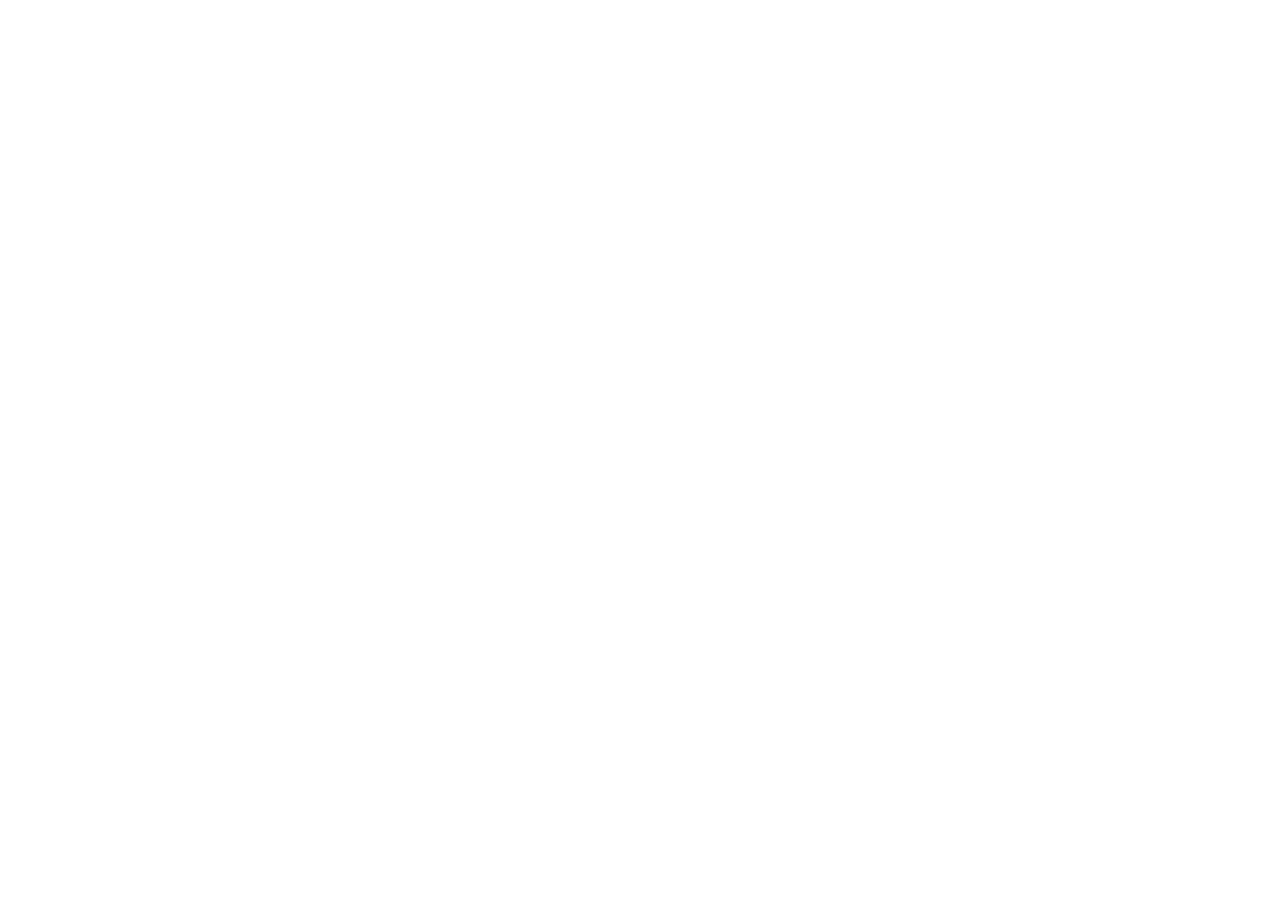
==== app.html @ cd67dfb9 "Ajuste CSS" ====
<!DOCTYPE html>
<html lang="en">
<head>
    <meta charset="UTF-8">
    <meta name="viewport" content="width=device-width, initial-scale=1.0">
    <title>Document</title>
</head>
<body>
    
</body>
</html>
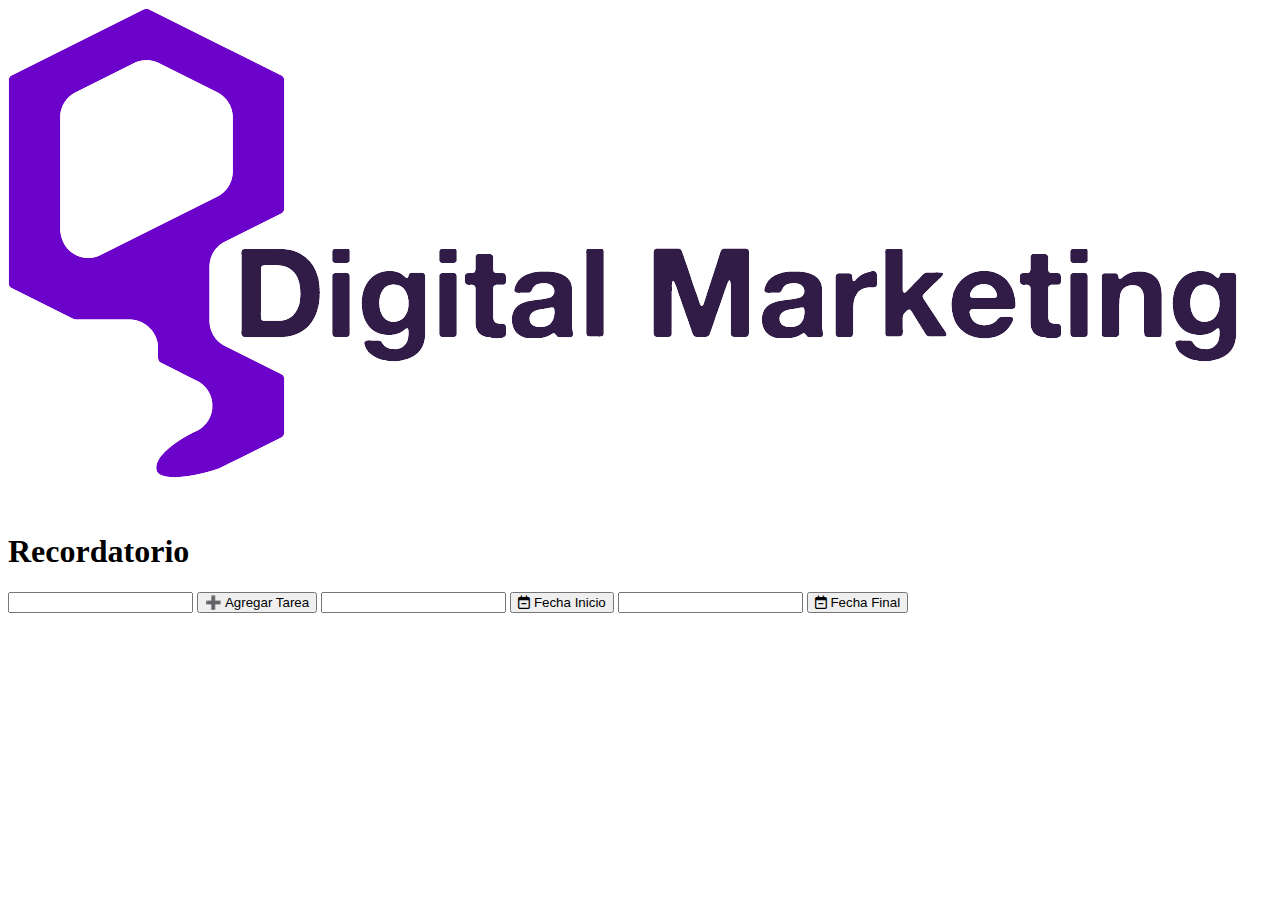
==== commit a1abf5be: "Inicio html app" ====
--- a/app.html
+++ b/app.html
@@ -3,9 +3,31 @@
 <head>
     <meta charset="UTF-8">
     <meta name="viewport" content="width=device-width, initial-scale=1.0">
-    <title>Document</title>
+    <title>App DMP</title>
+    <link rel="stylesheet" href="appstyle.css">
+    <link rel="stylesheet" href="https://cdnjs.cloudflare.com/ajax/libs/font-awesome/6.0.0/css/all.min.css">
 </head>
 <body>
     
+    <nav>
+    <div>
+        <img src="img/logo_digital.png" alt="Logo mdp">
+    </div>
+    <div class="container">
+        <h1>Recordatorio</h1>
+        <input type="text" name="nuevoRecordatorio" id="nuevoRecordatorio" placeholder="">
+        <button class="button" onclick="agregarTarea()">➕ Agregar Tarea</button>
+        
+        <input type="text" name="fechaIncial" id="fechaInicial" placeholder="">
+        <button class="button" onclick="seleccionarFechaI()"> <i class="fa-regular fa-calendar-minus"></i> Fecha Inicio</button>
+
+        <input type="text" name="fechaFinal" id="fechaFinal" placeholder="">
+        <button class="button" onclick="seleccionarFechaF()"><i class="fa-regular fa-calendar-minus"></i> Fecha Final</button>
+        <ul id="listadoRecordatorios"></ul>
+       
+    </div>
+  
+    </nav>
+    <script src="java.js"></script>
 </body>
 </html>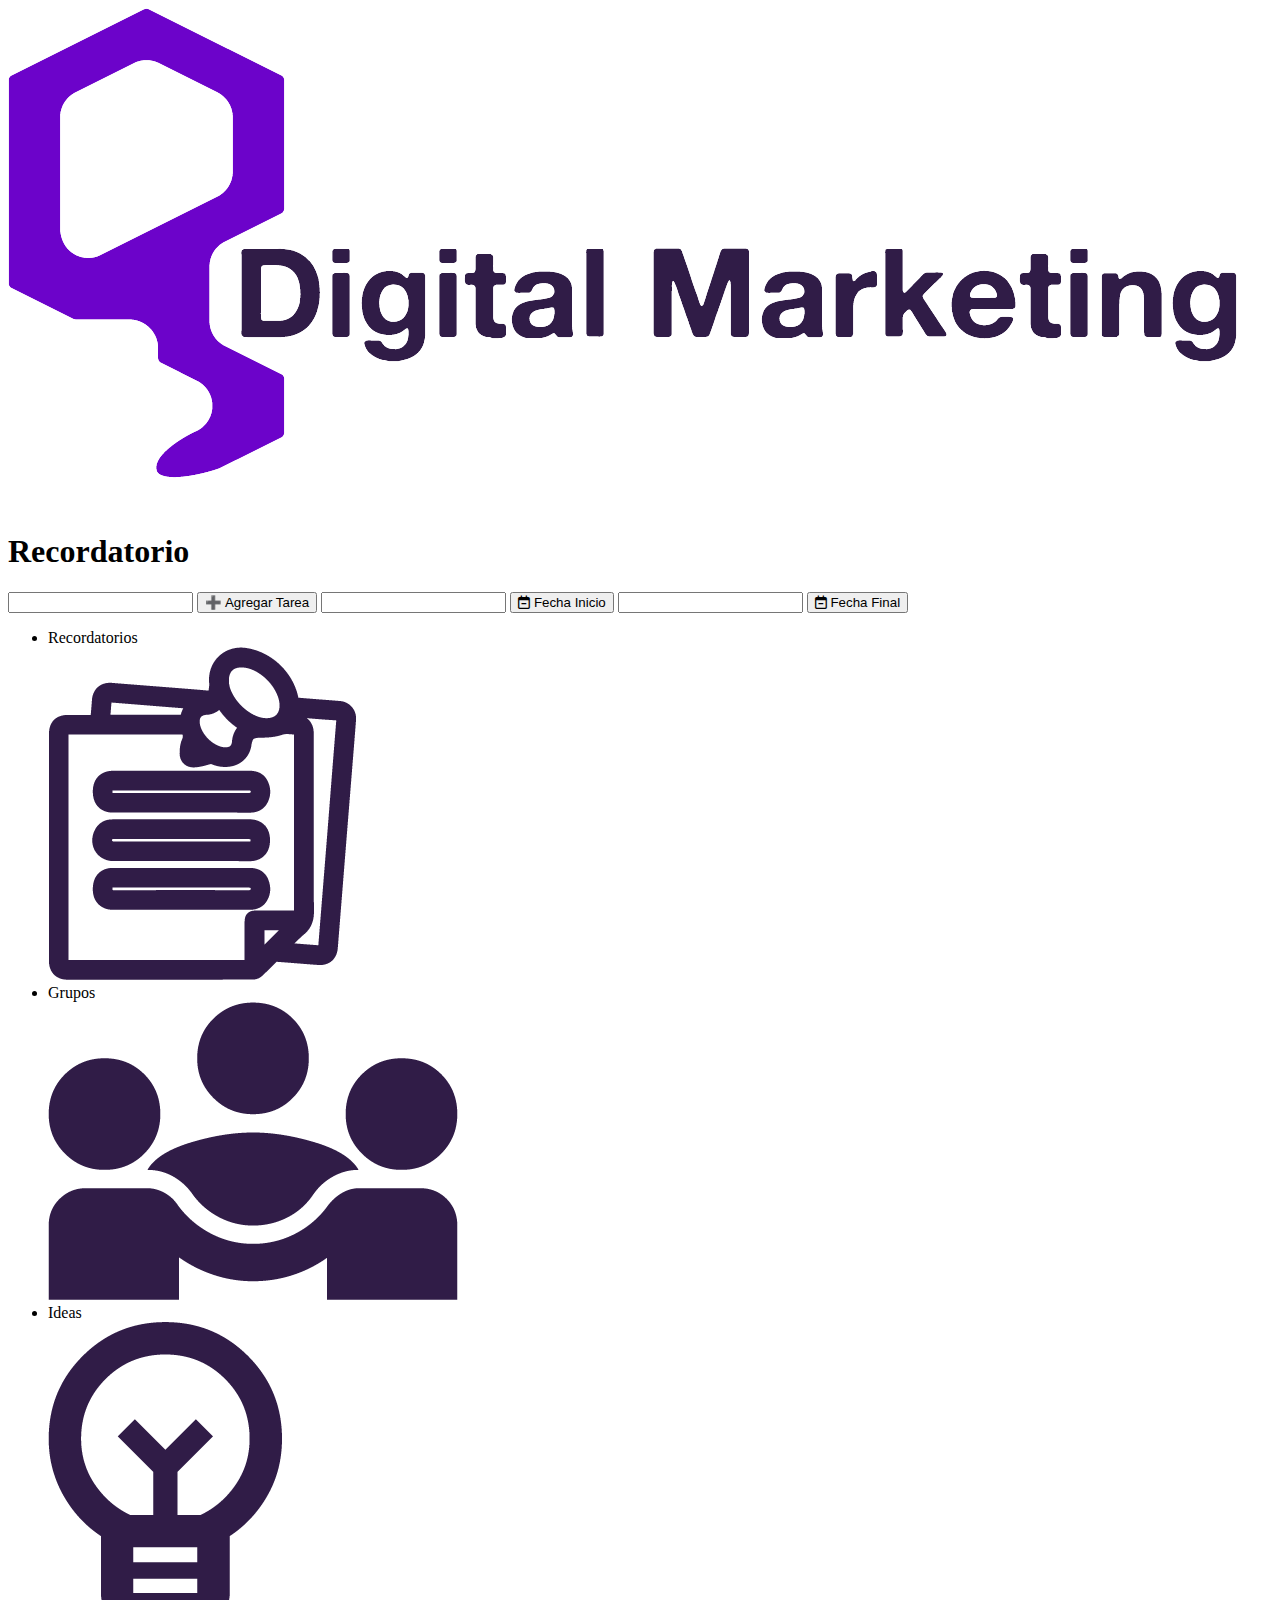
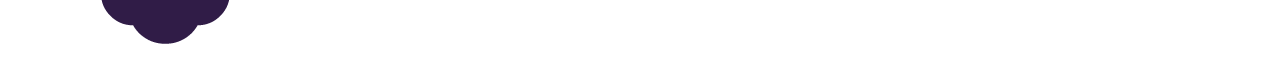
==== commit 582c201b: "final de footer" ====
--- a/app.html
+++ b/app.html
@@ -24,10 +24,20 @@
         <input type="text" name="fechaFinal" id="fechaFinal" placeholder="">
         <button class="button" onclick="seleccionarFechaF()"><i class="fa-regular fa-calendar-minus"></i> Fecha Final</button>
         <ul id="listadoRecordatorios"></ul>
-       
-    </div>
-  
-    </nav>
+
+        <section class="franjaAmarilla">
+            
+        </section>
+
+        <footer>
+            <ul>
+                <li>Recordatorios</li> <img src="img/Recurso 5recordatorios.png" alt="icono_recordatorio">
+                <li>Grupos</li> <img src="img/Recurso 1grupos.png" alt="icono_grupos">
+                <li>Ideas</li> <img src="img/Recurso 4bombillo.png" alt="icono_bombillo">
+            </ul>
+        </footer>
+       </div>
+  </nav>
     <script src="java.js"></script>
 </body>
 </html>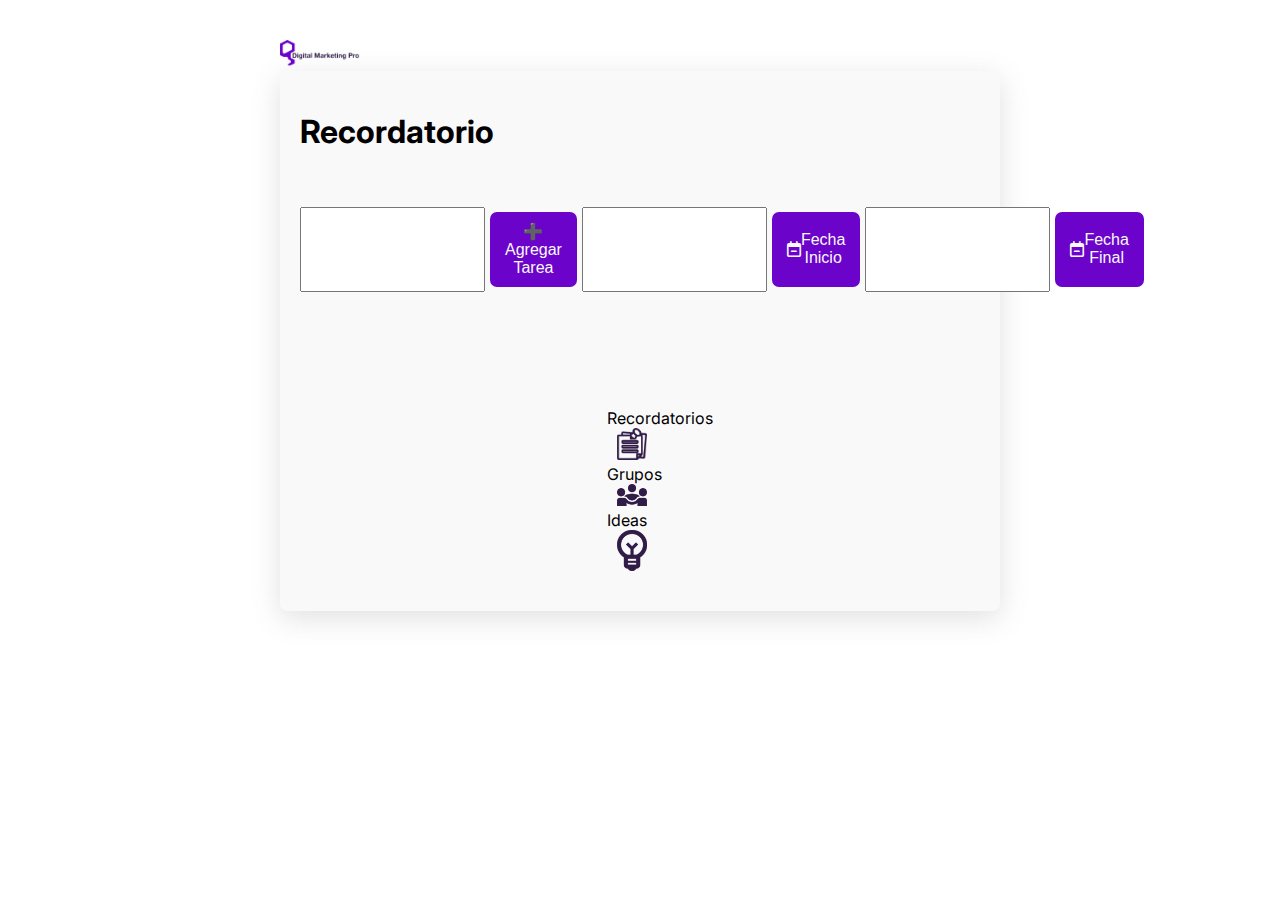
==== commit 9f76acfa: "Inicio css app" ====
--- a/app.html
+++ b/app.html
@@ -10,26 +10,29 @@
 <body>
     
     <nav>
-    <div>
+    <div class="logo_dmp">
         <img src="img/logo_digital.png" alt="Logo mdp">
     </div>
     <div class="container">
         <h1>Recordatorio</h1>
-        <input type="text" name="nuevoRecordatorio" id="nuevoRecordatorio" placeholder="">
+
+<div class="recordatorios">
+
+        <input type="text" name="nuevoRecordatorio" id="nuevoRecordatorio" placeholder=""><br> <br>
         <button class="button" onclick="agregarTarea()">➕ Agregar Tarea</button>
         
-        <input type="text" name="fechaIncial" id="fechaInicial" placeholder="">
+        <input type="text" name="fechaIncial" id="fechaInicial" placeholder=""><br> <br>
         <button class="button" onclick="seleccionarFechaI()"> <i class="fa-regular fa-calendar-minus"></i> Fecha Inicio</button>
 
-        <input type="text" name="fechaFinal" id="fechaFinal" placeholder="">
+        <input type="text" name="fechaFinal" id="fechaFinal" placeholder=""><br> <br>
         <button class="button" onclick="seleccionarFechaF()"><i class="fa-regular fa-calendar-minus"></i> Fecha Final</button>
         <ul id="listadoRecordatorios"></ul>
-
+</div>
         <section class="franjaAmarilla">
             
         </section>
 
-        <footer>
+        <footer class="iconos">
             <ul>
                 <li>Recordatorios</li> <img src="img/Recurso 5recordatorios.png" alt="icono_recordatorio">
                 <li>Grupos</li> <img src="img/Recurso 1grupos.png" alt="icono_grupos">
--- a/appstyle.css
+++ b/appstyle.css
@@ -0,0 +1,79 @@
+@import url('https://fonts.googleapis.com/css2?family=Inter:ital,opsz,wght@0,14..32,100..900;1,14..32,100..900&display=swap');
+
+
+body{
+ 
+    font-family: 'Inter', sans-serif;
+    max-width: 720px;
+    margin: 20px auto;
+    padding: 20px;
+}
+
+:root{
+    --primario: #6C03CA;
+    --secundario: #F7BF4D;
+    --terciario: #F9F9F9;
+    --cuarto: #301C47;
+    --margen-cajas: 20px;
+    --bordes: 2px solid #6C03CA;
+    --radio-bordes: 7px;
+}
+
+.container{
+    background-color:var(--terciario);
+    padding: 20px;
+    border-radius: var(--radio-bordes);
+    box-shadow: rgba(100, 100, 111, 0.2) 0px 7px 29px 0px;
+}
+
+.recordatorios{
+    height: auto;
+   max-width: 600px;
+    background-color: var(--terciario);
+    display: flex;
+    align-items: left;
+    justify-content: left;
+    padding-top: 5%;
+    padding-bottom: 80px;
+ 
+}
+
+.button {
+    background:var(--primario);
+    color: var(--terciario);
+    border: none;
+    padding: 10px 15px;
+    margin: 5px;
+    border-radius: var(--radio-bordes);
+    cursor: pointer;
+    font-size: 16px;
+    display: inline-flex;
+    align-items: center;
+    justify-content: center;
+}
+
+.logo_dmp img{
+    width: 80px;
+  
+}
+.iconos  {
+    display: flex;
+    justify-content: center;
+    align-items: center;
+    margin-top: 20px;
+
+}
+
+.iconos img{
+    width: 30px;
+    margin: 0 10px;
+}
+
+.iconos li{
+
+    list-style: none;
+    
+}
+
+
+
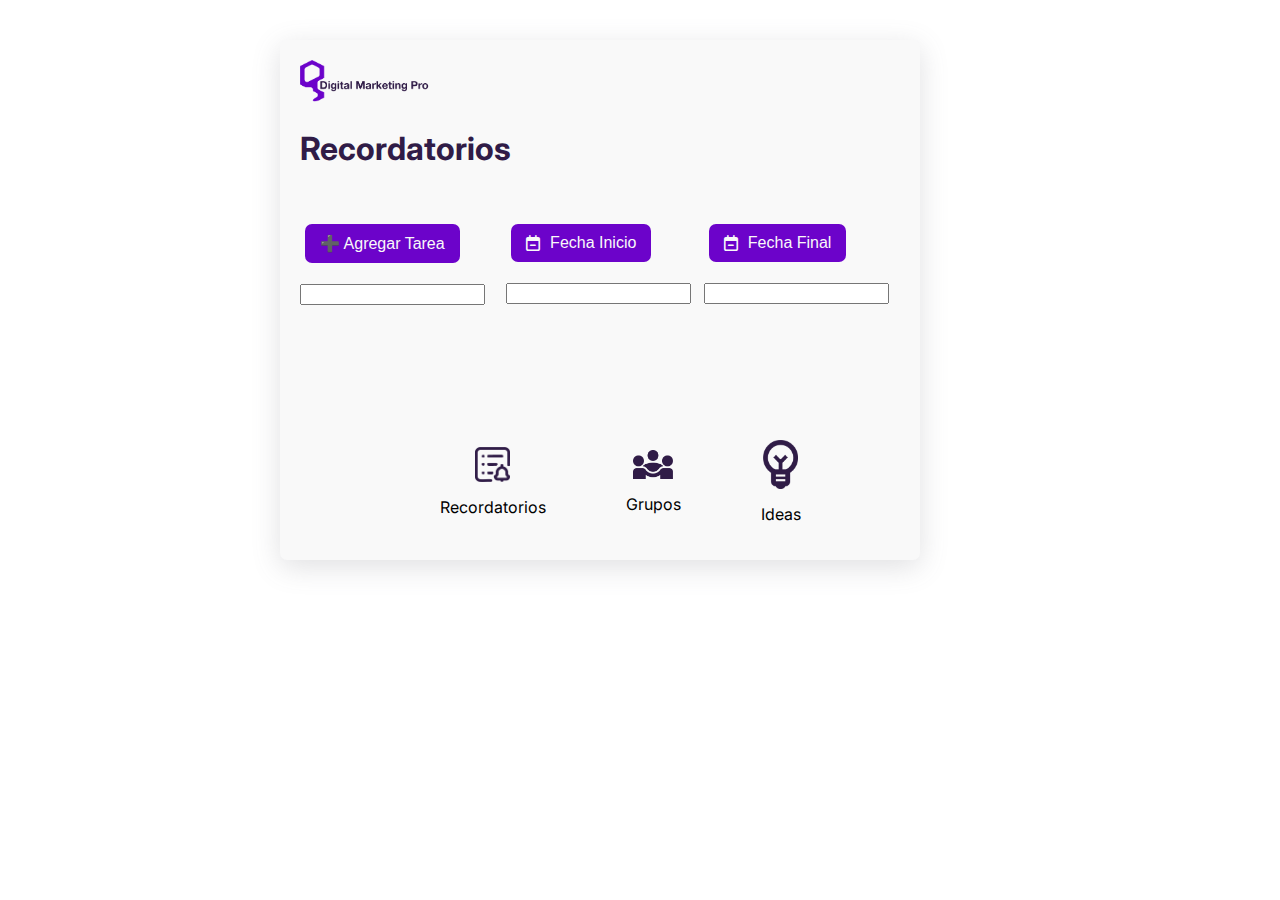
==== commit ab7dabdb: "ajustes css app" ====
--- a/app.html
+++ b/app.html
@@ -10,34 +10,57 @@
 <body>
     
     <nav>
-    <div class="logo_dmp">
-        <img src="img/logo_digital.png" alt="Logo mdp">
-    </div>
-    <div class="container">
-        <h1>Recordatorio</h1>
+   
+<div class="container">
+        <div class="logo_dmp">
+            <img src="img/logo_digital.png" alt="Logo mdp">
+        </div>
 
+        <h1>Recordatorios</h1>
+       
 <div class="recordatorios">
 
+<div class="recordatorio">
+
+        <button class="button" onclick="agregarTarea()">➕ Agregar Tarea</button>
         <input type="text" name="nuevoRecordatorio" id="nuevoRecordatorio" placeholder=""><br> <br>
-        <button class="button" onclick="agregarTarea()">➕ Agregar Tarea</button>
         
-        <input type="text" name="fechaIncial" id="fechaInicial" placeholder=""><br> <br>
-        <button class="button" onclick="seleccionarFechaI()"> <i class="fa-regular fa-calendar-minus"></i> Fecha Inicio</button>
+</div>
 
+<div class="fecha1">
+        <button class="button" onclick="seleccionarFechaI()">  <i class="fa-regular fa-calendar-minus"></i>  Fecha Inicio</button>
+        <input type="text" name="fechaInicial" id="fechaInicial" placeholder=""><br> <br>
+        
+</div>
+
+<div class="fecha2">
+        <button class="button" onclick="seleccionarFechaF()"><i class="fa-regular fa-calendar-minus"></i> Fecha Final</button>
         <input type="text" name="fechaFinal" id="fechaFinal" placeholder=""><br> <br>
-        <button class="button" onclick="seleccionarFechaF()"><i class="fa-regular fa-calendar-minus"></i> Fecha Final</button>
+        
         <ul id="listadoRecordatorios"></ul>
 </div>
-        <section class="franjaAmarilla">
-            
-        </section>
+
+</div>
+     
 
         <footer class="iconos">
+
+        <div class="imagenes">
             <ul>
-                <li>Recordatorios</li> <img src="img/Recurso 5recordatorios.png" alt="icono_recordatorio">
-                <li>Grupos</li> <img src="img/Recurso 1grupos.png" alt="icono_grupos">
-                <li>Ideas</li> <img src="img/Recurso 4bombillo.png" alt="icono_bombillo">
+                <div class="recurso"><img src="img/recordatorio.png" alt="icono_recordatorio">
+                <li>Recordatorios</li> 
+                </div>
+
+                <div class="recurso">
+                <img src="img/grupos.png" alt="icono_grupos" id="grupo"><li>Grupos</li>
+                </div>
+
+                <div class="recurso">
+                <img src="img/ideas.png" alt="icono_bombillo"><li>Ideas</li> 
+                </div>
+
             </ul>
+        </div>
         </footer>
        </div>
   </nav>
--- a/appstyle.css
+++ b/appstyle.css
@@ -19,23 +19,29 @@
     --radio-bordes: 7px;
 }
 
+h1{
+    color: var(--cuarto);
+    
+}
+
 .container{
+    position: absolute;
     background-color:var(--terciario);
     padding: 20px;
     border-radius: var(--radio-bordes);
     box-shadow: rgba(100, 100, 111, 0.2) 0px 7px 29px 0px;
+    max-width: 600px;
+ 
 }
 
 .recordatorios{
+    position: relative;
     height: auto;
-   max-width: 600px;
     background-color: var(--terciario);
     display: flex;
-    align-items: left;
-    justify-content: left;
+    justify-content: center;
     padding-top: 5%;
     padding-bottom: 80px;
- 
 }
 
 .button {
@@ -44,36 +50,66 @@
     border: none;
     padding: 10px 15px;
     margin: 5px;
+    margin-bottom: 20px;
     border-radius: var(--radio-bordes);
     cursor: pointer;
     font-size: 16px;
     display: inline-flex;
     align-items: center;
     justify-content: center;
+    gap: 10px;
 }
 
+button:hover{
+    background-color: var(--secundario)
+}
+
+
 .logo_dmp img{
-    width: 80px;
-  
+    width: 130px;
+    justify-content: left;
 }
-.iconos  {
+
+.iconos{
+    justify-content: center;
+}
+
+.iconos ul {
     display: flex;
     justify-content: center;
     align-items: center;
     margin-top: 20px;
-
+    gap: 80px;
 }
 
 .iconos img{
-    width: 30px;
-    margin: 0 10px;
+    width: 35px;
+    /*margin: 0 10px;*/
 }
 
-.iconos li{
-
-    list-style: none;
-    
+.iconos img#grupo{
+    width: 40px;
+    /*margin: 0 10px;*/
 }
 
 
+.iconos li{
+    list-style: none;
+    text-decoration: none;
+  
+}
 
+.iconos .imagenes .recurso{
+    display: flex;
+    flex-direction: column;
+    align-items: center;
+    justify-content: center;
+    gap: 15px;
+}
+
+
+.imagenes{
+    gap: 10px
+}
+
+
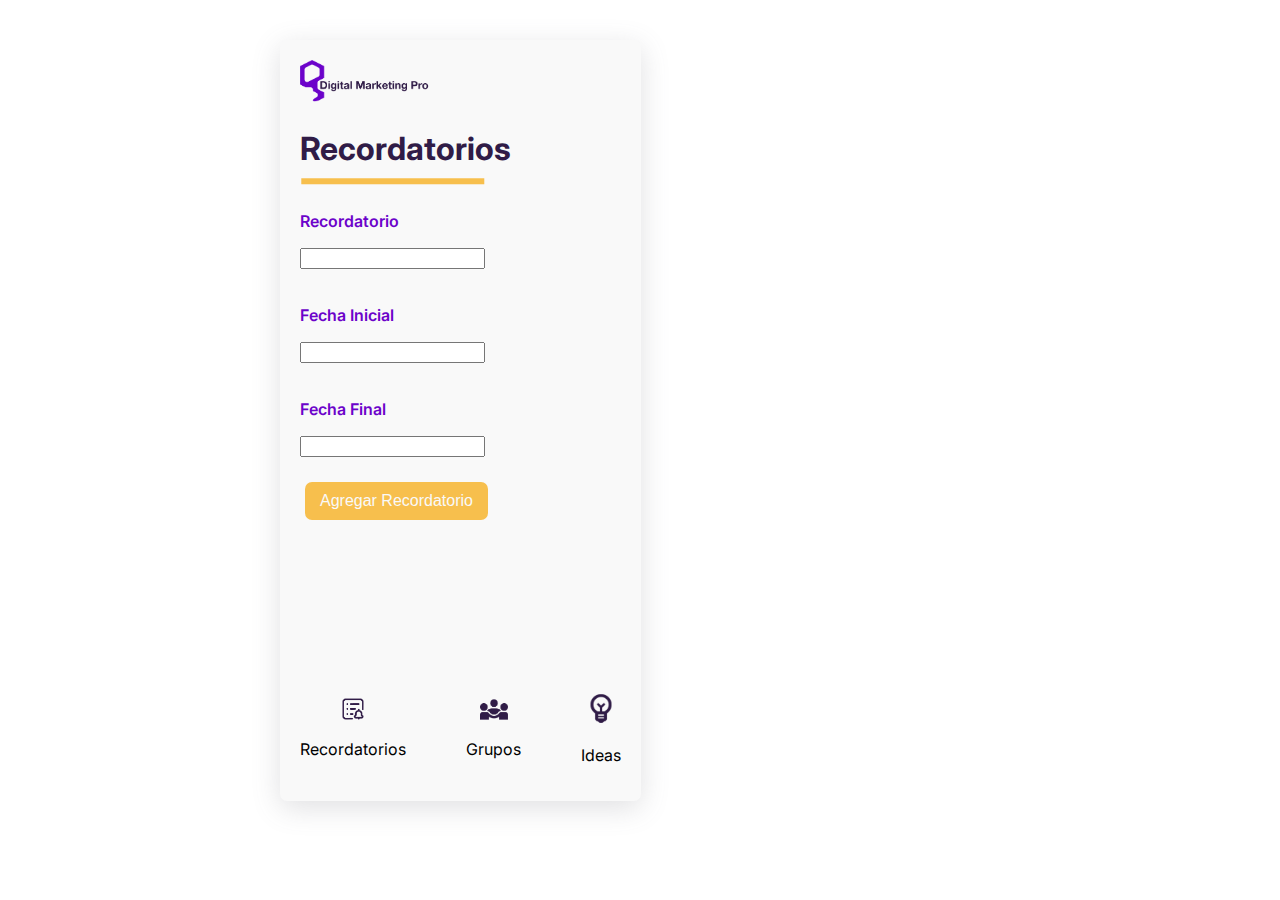
==== commit 199a7976: "ajustes js" ====
--- a/app.html
+++ b/app.html
@@ -1,5 +1,5 @@
 <!DOCTYPE html>
-<html lang="en">
+<html lang="es">
 <head>
     <meta charset="UTF-8">
     <meta name="viewport" content="width=device-width, initial-scale=1.0">
@@ -9,7 +9,7 @@
 </head>
 <body>
     
-    <nav>
+   
    
 <div class="container">
         <div class="logo_dmp">
@@ -17,29 +17,36 @@
         </div>
 
         <h1>Recordatorios</h1>
+        <hr>
        
-<div class="recordatorios">
 
 <div class="recordatorio">
-
-        <button class="button" onclick="agregarTarea()">➕ Agregar Tarea</button>
-        <input type="text" name="nuevoRecordatorio" id="nuevoRecordatorio" placeholder=""><br> <br>
-        
+        <p>Recordatorio</p>
+        <input type="text" name="nuevoRecordatorio" id="nuevoRecordatorio" placeholder=""><br> <br>   
 </div>
 
 <div class="fecha1">
-        <button class="button" onclick="seleccionarFechaI()">  <i class="fa-regular fa-calendar-minus"></i>  Fecha Inicio</button>
+        <p>Fecha Inicial</p>
         <input type="text" name="fechaInicial" id="fechaInicial" placeholder=""><br> <br>
         
 </div>
 
 <div class="fecha2">
-        <button class="button" onclick="seleccionarFechaF()"><i class="fa-regular fa-calendar-minus"></i> Fecha Final</button>
+        <p>Fecha Final</p>
         <input type="text" name="fechaFinal" id="fechaFinal" placeholder=""><br> <br>
         
-        <ul id="listadoRecordatorios"></ul>
+        
 </div>
 
+<button class="button" onclick="agregarRecordatorio()">Agregar Recordatorio</button>
+
+<div class="recordatorios">
+    <ul id="listadoRecordatorios">
+        <!--<li><span>Tareas prueba</span>
+            <button class="borrar-btn">Eliminar</button>
+       </li>-->
+
+    </ul>
 </div>
      
 
@@ -63,7 +70,7 @@
         </div>
         </footer>
        </div>
-  </nav>
+
     <script src="java.js"></script>
 </body>
 </html>--- a/appstyle.css
+++ b/appstyle.css
@@ -24,6 +24,12 @@
     
 }
 
+.container hr{
+    border: solid var(--secundario);
+    transform: translate(-37%, -179%);
+    width: 177px;
+}
+
 .container{
     position: absolute;
     background-color:var(--terciario);
@@ -31,7 +37,6 @@
     border-radius: var(--radio-bordes);
     box-shadow: rgba(100, 100, 111, 0.2) 0px 7px 29px 0px;
     max-width: 600px;
- 
 }
 
 .recordatorios{
@@ -44,8 +49,13 @@
     padding-bottom: 80px;
 }
 
+.recordatorio , .fecha1 , .fecha2 p{
+    color: var(--primario);
+    font-weight: 600;
+}
+
 .button {
-    background:var(--primario);
+    background:var(--secundario);
     color: var(--terciario);
     border: none;
     padding: 10px 15px;
@@ -61,7 +71,26 @@
 }
 
 button:hover{
-    background-color: var(--secundario)
+    background-color: var(--primario)
+}
+
+.recordatorios li{
+    padding: 10px;
+    margin: 5px 0;
+    background-color: var(--primario);
+    border-radius: var(--radio-bordes);
+    display: flex;
+    justify-content: space-between;
+    align-items: center;
+}
+
+li::marker {
+    content: ' ' !important;
+    padding: 0;
+}
+
+ul {
+    padding: 0;
 }
 
 
@@ -79,12 +108,18 @@
     justify-content: center;
     align-items: center;
     margin-top: 20px;
-    gap: 80px;
+    gap: 60px;
 }
 
 .iconos img{
-    width: 35px;
+    width: 30px;
+    transition: all 900ms ease;
+    transform: scale(0.7);
     /*margin: 0 10px;*/
+}
+
+.iconos img:hover{
+    transform: scale(1);
 }
 
 .iconos img#grupo{
@@ -96,7 +131,7 @@
 .iconos li{
     list-style: none;
     text-decoration: none;
-  
+
 }
 
 .iconos .imagenes .recurso{
@@ -107,7 +142,6 @@
     gap: 15px;
 }
 
-
 .imagenes{
     gap: 10px
 }
